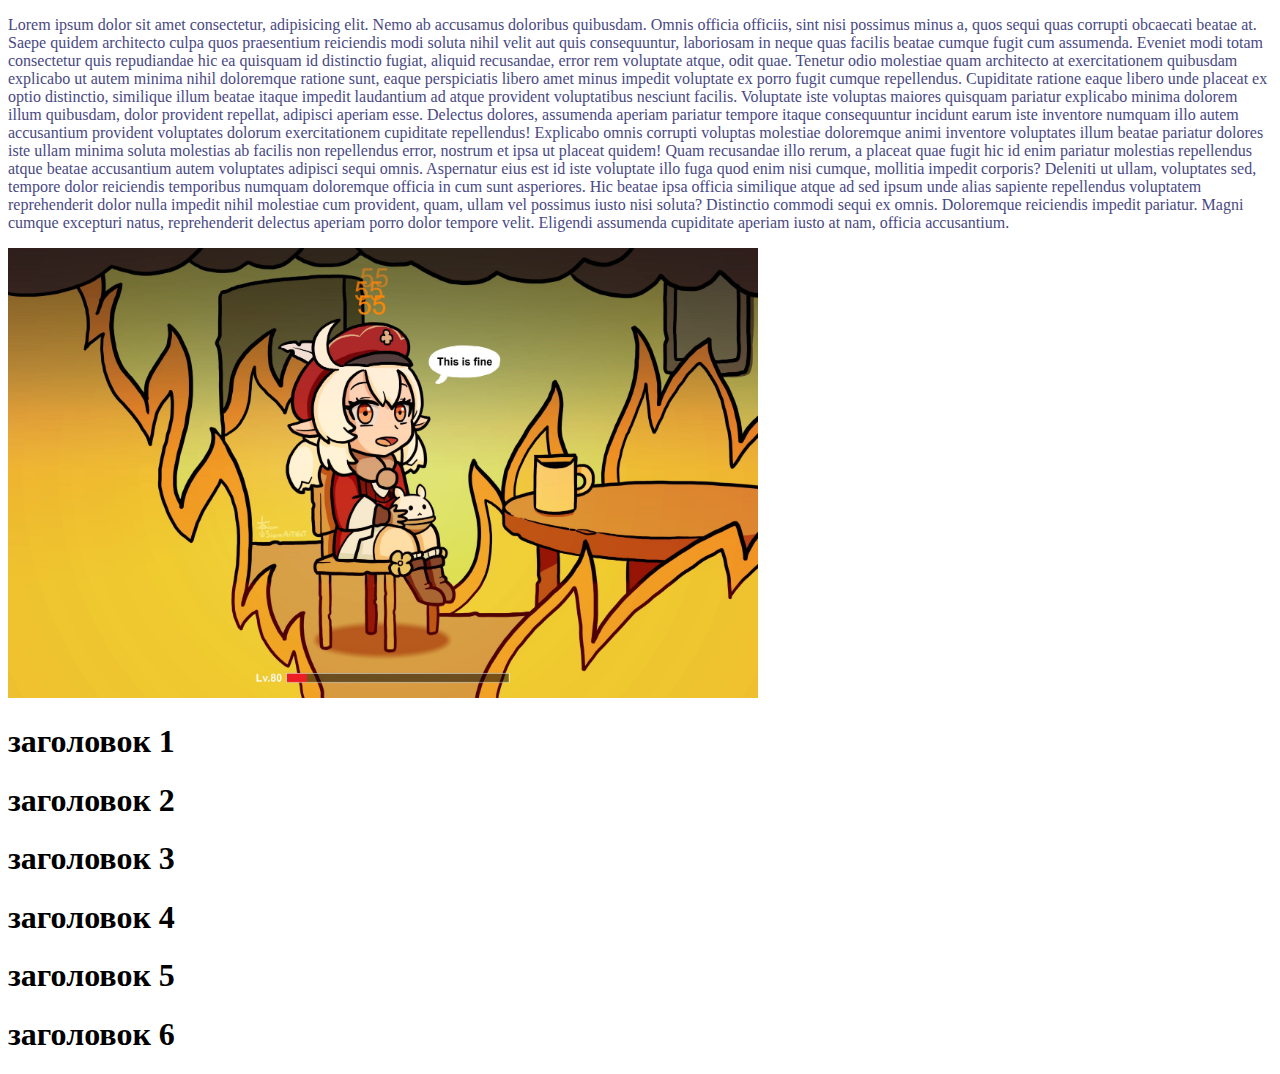
==== index.html @ 9aa63a40 "saytik1" ====
<!DOCTYPE html>
<html lang="en">
<head>
    <meta charset="UTF-8">
    <meta name="viewport" content="width=device-width, initial-scale=1.0">
    <title>Document</title>
    <style>img {
        width: 750px;
        height:450px
    }
    p {
        color: rgb(73, 73, 131)
    }</style>
</head>
<body>
    
    <p>Lorem ipsum dolor sit amet consectetur, adipisicing elit. Nemo ab accusamus doloribus quibusdam. Omnis officia officiis, sint nisi possimus minus a, quos sequi quas corrupti obcaecati beatae at. Saepe quidem architecto culpa quos praesentium reiciendis modi soluta nihil velit aut quis consequuntur, laboriosam in neque quas facilis beatae cumque fugit cum assumenda. Eveniet modi totam consectetur quis repudiandae hic ea quisquam id distinctio fugiat, aliquid recusandae, error rem voluptate atque, odit quae. Tenetur odio molestiae quam architecto at exercitationem quibusdam explicabo ut autem minima nihil doloremque ratione sunt, eaque perspiciatis libero amet minus impedit voluptate ex porro fugit cumque repellendus. Cupiditate ratione eaque libero unde placeat ex optio distinctio, similique illum beatae itaque impedit laudantium ad atque provident voluptatibus nesciunt facilis. Voluptate iste voluptas maiores quisquam pariatur explicabo minima dolorem illum quibusdam, dolor provident repellat, adipisci aperiam esse. Delectus dolores, assumenda aperiam pariatur tempore itaque consequuntur incidunt earum iste inventore numquam illo autem accusantium provident voluptates dolorum exercitationem cupiditate repellendus! Explicabo omnis corrupti voluptas molestiae doloremque animi inventore voluptates illum beatae pariatur dolores iste ullam minima soluta molestias ab facilis non repellendus error, nostrum et ipsa ut placeat quidem! Quam recusandae illo rerum, a placeat quae fugit hic id enim pariatur molestias repellendus atque beatae accusantium autem voluptates adipisci sequi omnis. Aspernatur eius est id iste voluptate illo fuga quod enim nisi cumque, mollitia impedit corporis? Deleniti ut ullam, voluptates sed, tempore dolor reiciendis temporibus numquam doloremque officia in cum sunt asperiores. Hic beatae ipsa officia similique atque ad sed ipsum unde alias sapiente repellendus voluptatem reprehenderit dolor nulla impedit nihil molestiae cum provident, quam, ullam vel possimus iusto nisi soluta? Distinctio commodi sequi ex omnis. Doloremque reiciendis impedit pariatur. Magni cumque excepturi natus, reprehenderit delectus aperiam porro dolor tempore velit. Eligendi assumenda cupiditate aperiam iusto at nam, officia accusantium.</p>
    <img src="./zgbljh.jpg" alt="" />
    
    <h1>заголовок 1</h1>
    <h1>заголовок 2</h1>
    <h1>заголовок 3</h1>
    <h1>заголовок 4</h1>
    <h1>заголовок 5</h1>
    <h1>заголовок 6</h1>
</body>
</html>
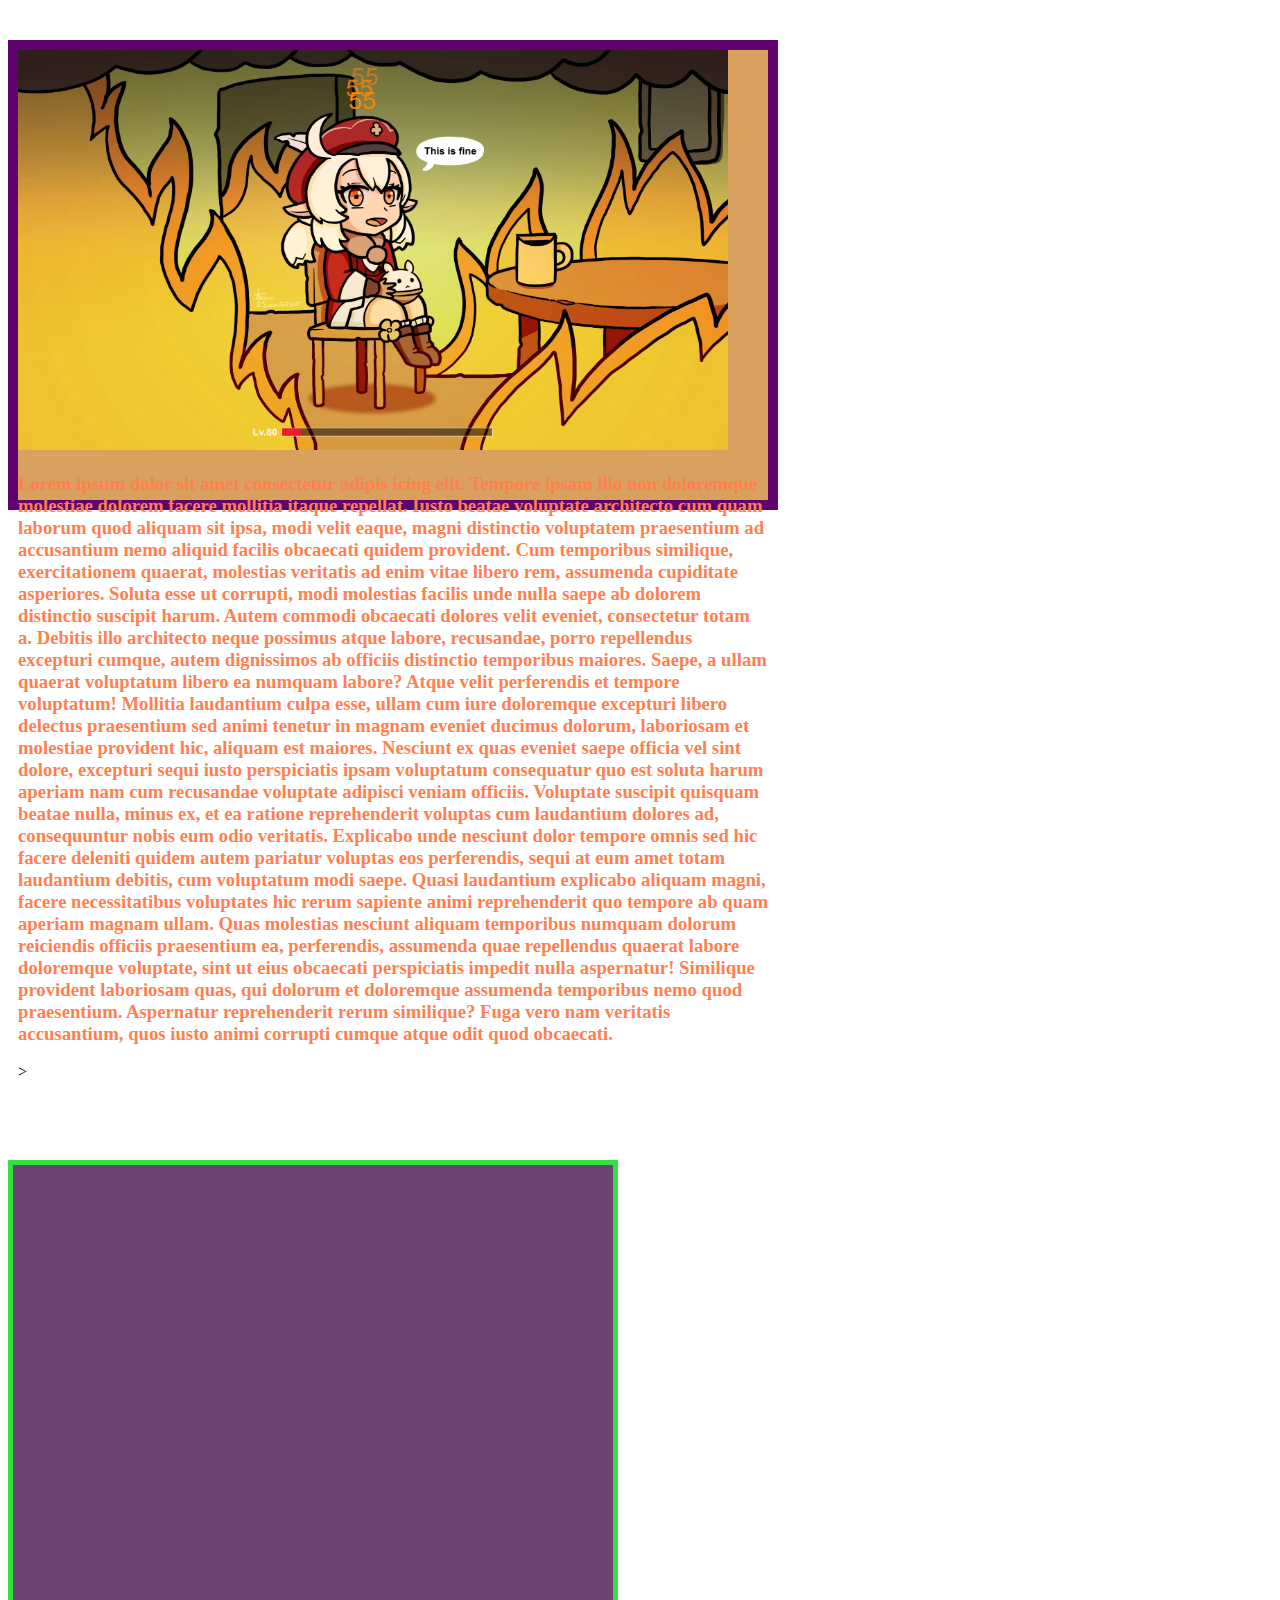
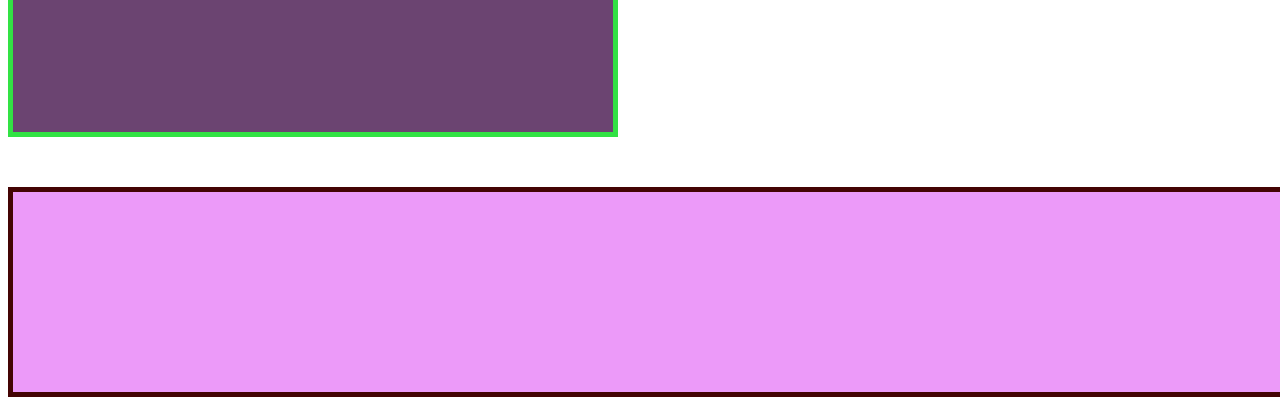
==== commit 125574b9: "сообщение в кавычках" ====
--- a/index.html
+++ b/index.html
@@ -1,27 +1,26 @@
 <!DOCTYPE html>
 <html lang="en">
-<head>
+
     <meta charset="UTF-8">
     <meta name="viewport" content="width=device-width, initial-scale=1.0">
-    <title>Document</title>
-    <style>img {
-        width: 750px;
-        height:450px
-    }
-    p {
-        color: rgb(73, 73, 131)
-    }</style>
+    <title>ghbvjutvs</title>
+    <link rel="stylesheet" href="./style.css">
 </head>
 <body>
-    
-    <p>Lorem ipsum dolor sit amet consectetur, adipisicing elit. Nemo ab accusamus doloribus quibusdam. Omnis officia officiis, sint nisi possimus minus a, quos sequi quas corrupti obcaecati beatae at. Saepe quidem architecto culpa quos praesentium reiciendis modi soluta nihil velit aut quis consequuntur, laboriosam in neque quas facilis beatae cumque fugit cum assumenda. Eveniet modi totam consectetur quis repudiandae hic ea quisquam id distinctio fugiat, aliquid recusandae, error rem voluptate atque, odit quae. Tenetur odio molestiae quam architecto at exercitationem quibusdam explicabo ut autem minima nihil doloremque ratione sunt, eaque perspiciatis libero amet minus impedit voluptate ex porro fugit cumque repellendus. Cupiditate ratione eaque libero unde placeat ex optio distinctio, similique illum beatae itaque impedit laudantium ad atque provident voluptatibus nesciunt facilis. Voluptate iste voluptas maiores quisquam pariatur explicabo minima dolorem illum quibusdam, dolor provident repellat, adipisci aperiam esse. Delectus dolores, assumenda aperiam pariatur tempore itaque consequuntur incidunt earum iste inventore numquam illo autem accusantium provident voluptates dolorum exercitationem cupiditate repellendus! Explicabo omnis corrupti voluptas molestiae doloremque animi inventore voluptates illum beatae pariatur dolores iste ullam minima soluta molestias ab facilis non repellendus error, nostrum et ipsa ut placeat quidem! Quam recusandae illo rerum, a placeat quae fugit hic id enim pariatur molestias repellendus atque beatae accusantium autem voluptates adipisci sequi omnis. Aspernatur eius est id iste voluptate illo fuga quod enim nisi cumque, mollitia impedit corporis? Deleniti ut ullam, voluptates sed, tempore dolor reiciendis temporibus numquam doloremque officia in cum sunt asperiores. Hic beatae ipsa officia similique atque ad sed ipsum unde alias sapiente repellendus voluptatem reprehenderit dolor nulla impedit nihil molestiae cum provident, quam, ullam vel possimus iusto nisi soluta? Distinctio commodi sequi ex omnis. Doloremque reiciendis impedit pariatur. Magni cumque excepturi natus, reprehenderit delectus aperiam porro dolor tempore velit. Eligendi assumenda cupiditate aperiam iusto at nam, officia accusantium.</p>
-    <img src="./zgbljh.jpg" alt="" />
-    
-    <h1>заголовок 1</h1>
-    <h1>заголовок 2</h1>
-    <h1>заголовок 3</h1>
-    <h1>заголовок 4</h1>
-    <h1>заголовок 5</h1>
-    <h1>заголовок 6</h1>
+   <div class="orange">
+    <img src="/zgbljh.jpg" alt=""/>
+    <h3>
+        
+        
+        
+        
+        
+        
+        Lorem ipsum dolor sit amet consectetur adipis
+        icing elit. Tempore ipsam illo non doloremque molestiae dolorem facere mollitia itaque repellat. Iusto beatae voluptate architecto cum quam laborum quod aliquam sit ipsa, modi velit eaque, magni distinctio voluptatem praesentium ad accusantium nemo aliquid facilis obcaecati quidem provident. Cum temporibus similique, exercitationem quaerat, molestias veritatis ad enim vitae libero rem, assumenda cupiditate asperiores. Soluta esse ut corrupti, modi molestias facilis unde nulla saepe ab dolorem distinctio suscipit harum. Autem commodi obcaecati dolores velit eveniet, consectetur totam a. Debitis illo architecto neque possimus atque labore, recusandae, porro repellendus excepturi cumque, autem dignissimos ab officiis distinctio temporibus maiores. Saepe, a ullam quaerat voluptatum libero ea numquam labore? Atque velit perferendis et tempore voluptatum! Mollitia laudantium culpa esse, ullam cum iure doloremque excepturi libero delectus praesentium sed animi tenetur in magnam eveniet ducimus dolorum, laboriosam et molestiae provident hic, aliquam est maiores. Nesciunt ex quas eveniet saepe officia vel sint dolore, excepturi sequi iusto perspiciatis ipsam voluptatum consequatur quo est soluta harum aperiam nam cum recusandae voluptate adipisci veniam officiis. Voluptate suscipit quisquam beatae nulla, minus ex, et ea ratione reprehenderit voluptas cum laudantium dolores ad, consequuntur nobis eum odio veritatis. Explicabo unde nesciunt dolor tempore omnis sed hic facere deleniti quidem autem pariatur voluptas eos perferendis, sequi at eum amet totam laudantium debitis, cum voluptatum modi saepe. Quasi laudantium explicabo aliquam magni, facere necessitatibus voluptates hic rerum sapiente animi reprehenderit quo tempore ab quam aperiam magnam ullam. Quas molestias nesciunt aliquam temporibus numquam dolorum reiciendis officiis praesentium ea, perferendis, assumenda quae repellendus quaerat labore doloremque voluptate, sint ut eius obcaecati perspiciatis impedit nulla aspernatur! Similique provident laboriosam quas, qui dolorum et doloremque assumenda temporibus nemo quod praesentium. Aspernatur reprehenderit rerum similique? Fuga vero nam veritatis accusantium, quos iusto animi corrupti cumque atque odit quod obcaecati.
+    </h3>>
+</div>
+   <div class="violet"></div>
+   <div class="pink"></div>
 </body>
 </html>--- a/style.css
+++ b/style.css
@@ -0,0 +1,31 @@
+
+    
+.orange {
+    width: 750px;
+    height:450px;
+    background-color: rgb(218, 160, 94);
+    margin-top: 40px;
+    border: 10px solid rgb(96, 3, 110);
+}
+.violet {
+    width: 600px;
+    height:567px;
+    background-color: rgb(107, 68, 113);
+    margin-top: 650px;
+    border: 5px solid rgb(50, 226, 68);
+}
+.pink {
+    width: 4000px;
+    height:200px;
+    background-color: rgb(236, 154, 249);
+    margin-top: 50px;
+    border: 5px solid rgb(68, 4, 4);
+}
+.orange img {
+    width: 710px;
+    height:400px;
+}
+.orange h3{
+    color:coral;
+    font-size: 35 px;
+}
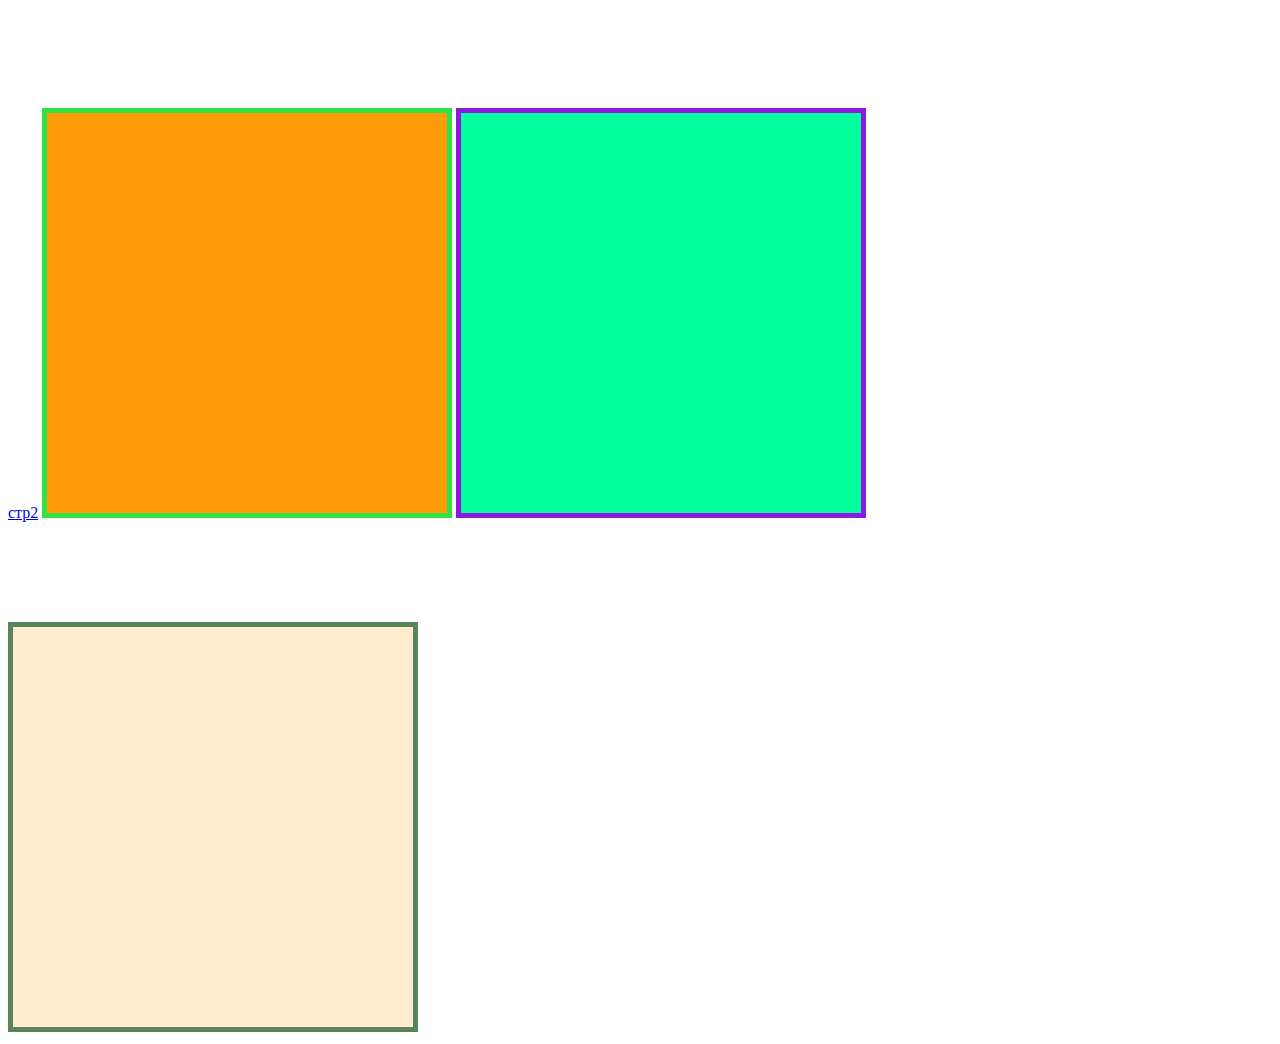
==== commit 2f480e76: "Сообщение" ====
--- a/index.html
+++ b/index.html
@@ -7,20 +7,9 @@
     <link rel="stylesheet" href="./style.css">
 </head>
 <body>
-   <div class="orange">
-    <img src="/zgbljh.jpg" alt=""/>
-    <h3>
-        
-        
-        
-        
-        
-        
-        Lorem ipsum dolor sit amet consectetur adipis
-        icing elit. Tempore ipsam illo non doloremque molestiae dolorem facere mollitia itaque repellat. Iusto beatae voluptate architecto cum quam laborum quod aliquam sit ipsa, modi velit eaque, magni distinctio voluptatem praesentium ad accusantium nemo aliquid facilis obcaecati quidem provident. Cum temporibus similique, exercitationem quaerat, molestias veritatis ad enim vitae libero rem, assumenda cupiditate asperiores. Soluta esse ut corrupti, modi molestias facilis unde nulla saepe ab dolorem distinctio suscipit harum. Autem commodi obcaecati dolores velit eveniet, consectetur totam a. Debitis illo architecto neque possimus atque labore, recusandae, porro repellendus excepturi cumque, autem dignissimos ab officiis distinctio temporibus maiores. Saepe, a ullam quaerat voluptatum libero ea numquam labore? Atque velit perferendis et tempore voluptatum! Mollitia laudantium culpa esse, ullam cum iure doloremque excepturi libero delectus praesentium sed animi tenetur in magnam eveniet ducimus dolorum, laboriosam et molestiae provident hic, aliquam est maiores. Nesciunt ex quas eveniet saepe officia vel sint dolore, excepturi sequi iusto perspiciatis ipsam voluptatum consequatur quo est soluta harum aperiam nam cum recusandae voluptate adipisci veniam officiis. Voluptate suscipit quisquam beatae nulla, minus ex, et ea ratione reprehenderit voluptas cum laudantium dolores ad, consequuntur nobis eum odio veritatis. Explicabo unde nesciunt dolor tempore omnis sed hic facere deleniti quidem autem pariatur voluptas eos perferendis, sequi at eum amet totam laudantium debitis, cum voluptatum modi saepe. Quasi laudantium explicabo aliquam magni, facere necessitatibus voluptates hic rerum sapiente animi reprehenderit quo tempore ab quam aperiam magnam ullam. Quas molestias nesciunt aliquam temporibus numquam dolorum reiciendis officiis praesentium ea, perferendis, assumenda quae repellendus quaerat labore doloremque voluptate, sint ut eius obcaecati perspiciatis impedit nulla aspernatur! Similique provident laboriosam quas, qui dolorum et doloremque assumenda temporibus nemo quod praesentium. Aspernatur reprehenderit rerum similique? Fuga vero nam veritatis accusantium, quos iusto animi corrupti cumque atque odit quod obcaecati.
-    </h3>>
-</div>
-   <div class="violet"></div>
-   <div class="pink"></div>
+    <a href="./1pfa[okf[ak.html">cтр2</a>
+    <div class="бебра1"></div>
+    <div class="бебра2"></div>
+    <div class="бебра3"></div>
 </body>
 </html>--- a/style.css
+++ b/style.css
@@ -1,31 +1,28 @@
+
 
     
-.orange {
-    width: 750px;
-    height:450px;
-    background-color: rgb(218, 160, 94);
-    margin-top: 40px;
-    border: 10px solid rgb(96, 3, 110);
-}
-.violet {
-    width: 600px;
-    height:567px;
-    background-color: rgb(107, 68, 113);
-    margin-top: 650px;
+
+.бебра1{
+    display: inline-block;
+    background-color: rgb(254, 156, 9);
+    width: 400px;
+    height: 400px;
+    margin-top: 100px;
     border: 5px solid rgb(50, 226, 68);
 }
-.pink {
-    width: 4000px;
-    height:200px;
-    background-color: rgb(236, 154, 249);
-    margin-top: 50px;
-    border: 5px solid rgb(68, 4, 4);
+.бебра3{
+    display: inline-block;
+    background-color: blanchedalmond;
+    width: 400px;
+    height: 400px;
+    margin-top: 100px;
+    border: 5px solid rgb(89, 131, 93);
 }
-.orange img {
-    width: 710px;
-    height:400px;
-}
-.orange h3{
-    color:coral;
-    font-size: 35 px;
-}
+.бебра2{
+    display: inline-block;
+    background-color: rgb(4, 255, 159);
+    width: 400px;
+    height: 400px;
+    margin-top: 100px;
+    border: 5px solid rgb(141, 24, 224);
+}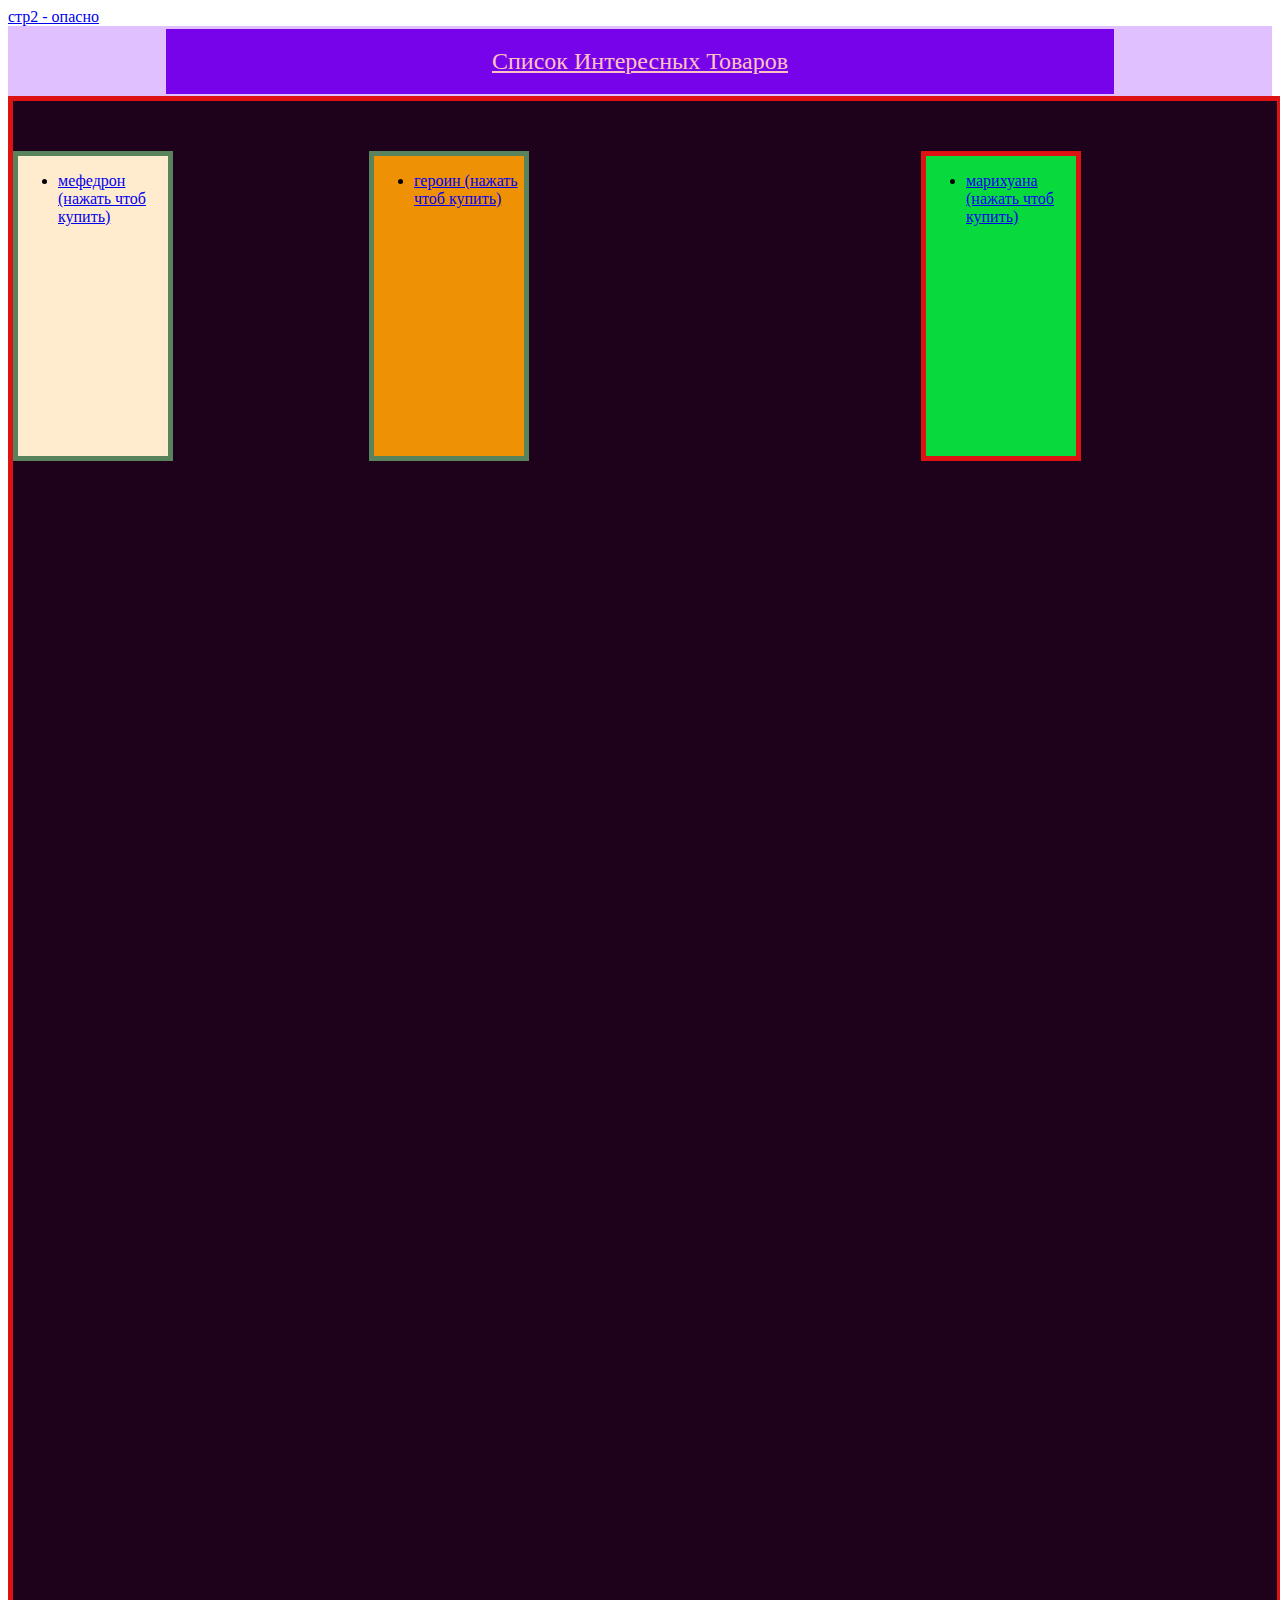
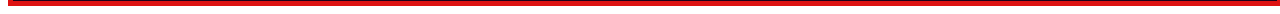
==== commit 0f7be731: "Add files via upload" ====
--- a/index.html
+++ b/index.html
@@ -1,15 +1,33 @@
 <!DOCTYPE html>
 <html lang="en">
-
-    <meta charset="UTF-8">
-    <meta name="viewport" content="width=device-width, initial-scale=1.0">
+  <head>
+    <meta charset="UTF-8" />
+    <meta name="viewport" content="width=device-width, initial-scale=1.0" />
     <title>ghbvjutvs</title>
-    <link rel="stylesheet" href="./style.css">
-</head>
-<body>
-    <a href="./1pfa[okf[ak.html">cтр2</a>
-    <div class="бебра1"></div>
-    <div class="бебра2"></div>
-    <div class="бебра3"></div>
-</body>
-</html>+    <link rel="stylesheet" href="./style.css" />
+  </head>
+  <body>
+    <a href="./1pfa[okf[ak.html">cтр2 - опасно</a>
+    <div class="бебра1">
+      <div class="бебра2">
+        <p>список интересных товаров</p>
+      </div>
+    </div>
+    <div class="бебрамега">
+      <div class="бебра3">
+        <ul><li><a href="https://www.youtube.com/watch?v=FSJ9PgnGaZo"
+          >мефедрон (нажать чтоб купить)</a
+        ></li><ul>
+        
+      </div>
+      <div class="бебра4"><ul><li><a href="https://www.youtube.com/watch?v=gE9tpghUJqQ"
+          >героин (нажать чтоб купить)</li></ul>
+        </div>
+      <div class="бебра5">
+        <ul><li><a href="https://www.youtube.com/watch?v=7sFDp2EeUlk"
+          >марихуана (нажать чтоб купить)<a></li><ul></ul>
+       </div>
+            
+    </div>
+  </body>
+</html>
--- a/style.css
+++ b/style.css
@@ -1,28 +1,63 @@
-
-
-    
-
-.бебра1{
-    display: inline-block;
-    background-color: rgb(254, 156, 9);
-    width: 400px;
-    height: 400px;
-    margin-top: 100px;
-    border: 5px solid rgb(50, 226, 68);
-}
-.бебра3{
-    display: inline-block;
-    background-color: blanchedalmond;
-    width: 400px;
-    height: 400px;
-    margin-top: 100px;
-    border: 5px solid rgb(89, 131, 93);
-}
-.бебра2{
-    display: inline-block;
-    background-color: rgb(4, 255, 159);
-    width: 400px;
-    height: 400px;
-    margin-top: 100px;
-    border: 5px solid rgb(141, 24, 224);
-}+.бебра1 {
+  width: 100%;
+  height: 70px;
+  background-color: rgb(224, 192, 255);
+
+  display: flex;
+  flex-direction: row;
+  justify-content: space-evenly;
+  align-items: center;
+  gap: 40px;
+}
+
+.бебра2 {
+  width: 75%;
+  height: 65px;
+  background-color: rgb(118, 3, 234);
+
+  display: flex;
+  flex-direction: row;
+  justify-content: space-evenly;
+  align-items: center;
+  gap: 40px;
+}
+.бебра2 p {
+  text-decoration: underline;
+  color: rgb(255, 193, 193);
+  text-transform: capitalize;
+  font-size: 24px;
+}
+
+.бебра3 {
+  display: inline-block;
+  background-color: blanchedalmond;
+  width: 150px;
+  height: 300px;
+  margin-top: 50px;
+  border: 5px solid rgb(89, 131, 93);
+}
+.бебра4 {
+  display: inline-block;
+  background-color: rgb(238, 145, 4);
+  width: 150px;
+  height: 300px;
+  margin-top: 50px;
+  border: 5px solid rgb(89, 131, 93);
+}
+.бебра5 {
+  display: inline-block;
+  background-color: rgb(8, 218, 61);
+  width: 150px;
+  height: 300px;
+  margin-top: 50px;
+  border: 5px solid rgb(221, 18, 18);
+}
+
+.бебрамега {
+  display: flex;
+  justify-content: space-between;
+  background-color: rgb(30, 1, 27);
+  width: 100%;
+  height: 1500px;
+  border: 5px solid rgb(221, 18, 18);
+}
